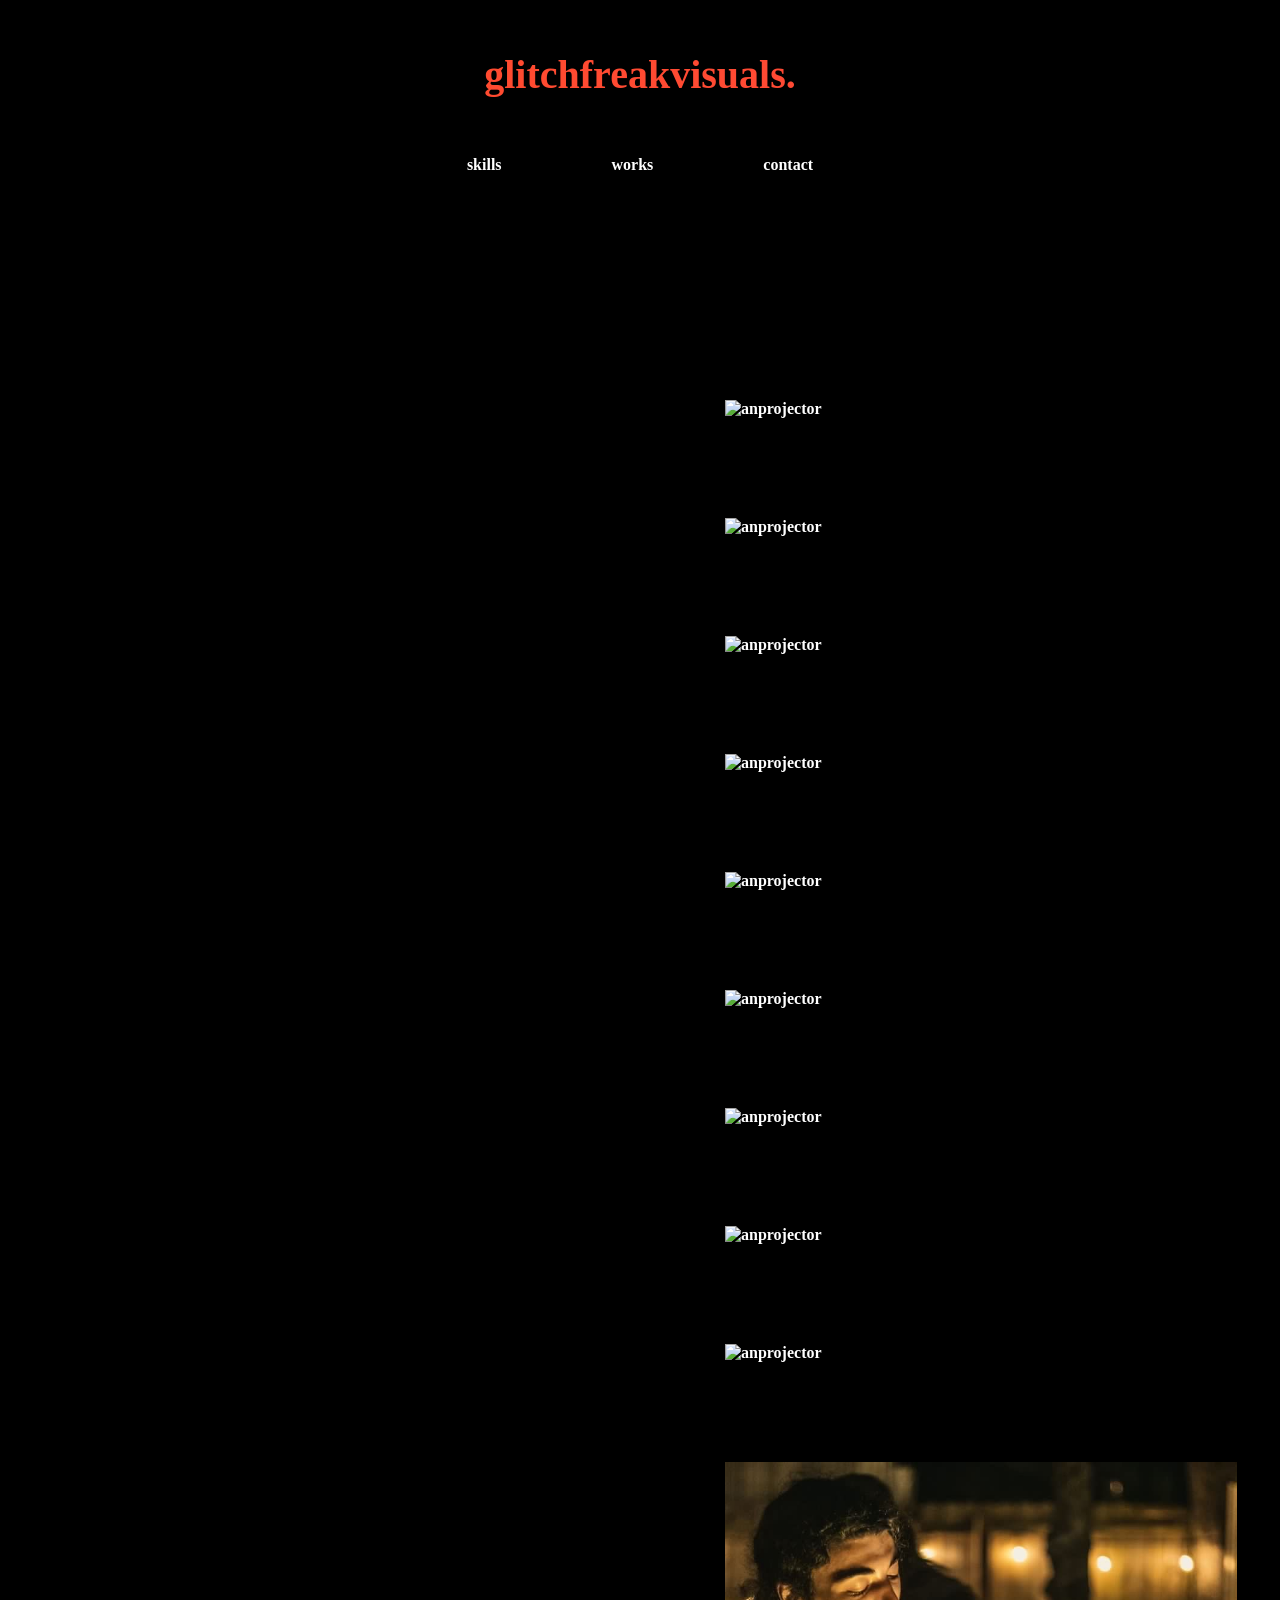
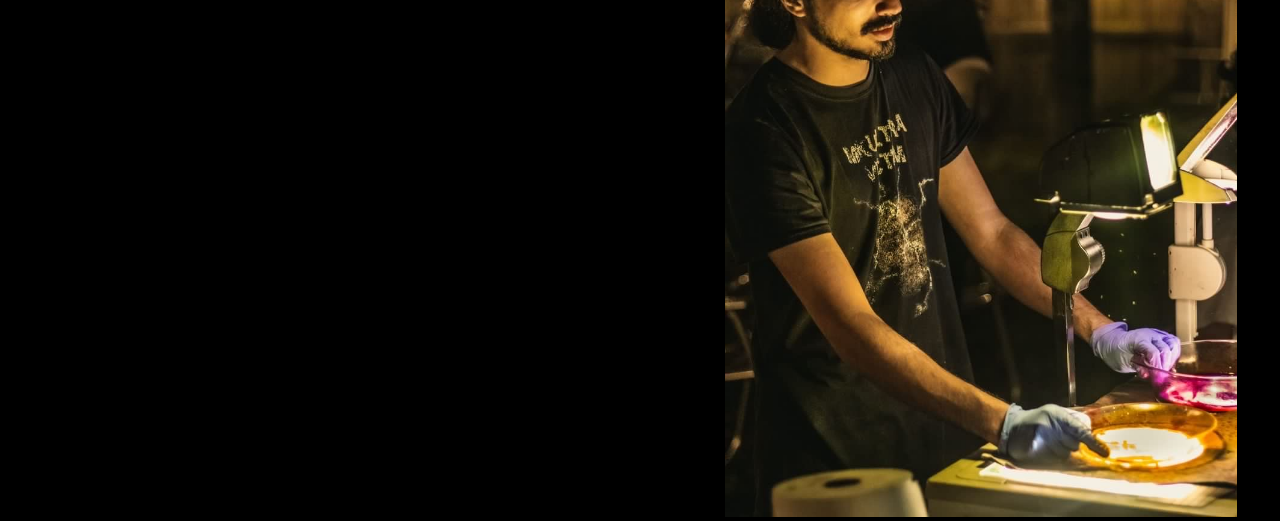
==== page2.html @ ed32143b "Your commit message here" ====
<!DOCTYPE html>
<html>
<head>
    <title>My Website</title>
    <link rel="stylesheet" type="text/css" href="index.css">
    <body>

    </div>
    <div id="header" class="animated slideInDown" style="animation-delay:1.8s;">
    <div id="title">glitchfreakvisuals.</div><br>
    <div id="links">
        <a href="#skills">skills</a>
        <a href="#work" style="margin:0px 60px;">works</a>
        <a href="#contact">contact</a>
    </div>
    </div>
         
        
    <img src="p2.jpg" alt="anprojector" style="width: 40%; margin-left: 725px; margin-right: auto; margin-top: 400px;">
    <img src="p1.jpg" alt="anprojector" style="width: 40%; margin-left: 725px; margin-right: auto; margin-top: 100px;">
    <img src="p8.jpg" alt="anprojector" style="width: 40%; margin-left: 725px; margin-right: auto; margin-top: 100px;">
    <img src="p4.jpg" alt="anprojector" style="width: 40%; margin-left: 725px; margin-right: auto; margin-top: 100px;">
 	<img src="p3.jpg" alt="anprojector" style="width: 40%; margin-left: 725px; margin-right: auto; margin-top: 100px;">
 	<img src="p6.jpg" alt="anprojector" style="width: 40%; margin-left: 725px; margin-right: auto; margin-top: 100px;">
 	<img src="p5.jpg" alt="anprojector" style="width: 40%; margin-left: 725px; margin-right: auto; margin-top: 100px;">
 	<img src="p7.jpg" alt="anprojector" style="width: 40%; margin-left: 725px; margin-right: auto; margin-top: 100px;">
 	<img src="p9.jpg" alt="anprojector" style="width: 40%; margin-left: 725px; margin-right: auto; margin-top: 100px;">
 	 <img src="anprojector.jpg" alt="anprojector" style="width: 40%; margin-left: 725px; margin-right: auto; margin-top: 100px;">
<!-- </head>
<body>
    <div class="navbar">
        <ul>
            <li><a href="#contact">Contact</a></li>
            <li><a href="#photos">Photos</a></li>
            <li><a href="#info">Info</a></li>
        </ul>
    </div>
    <!- Rest of your website content goes here
</body>
</html>
---- index.css ----
body,html {
    padding:0px;
    margin:0px;
    font-family: 'Comfortaa', cursive;
    font-weight:bold;
    color:#fff;
    background:rgb(0, 0, 0);
    scroll-behavior: smooth;
}
#loading {
    width: 100vw;
    height: 100vh;
    position: fixed;
    background: #000;
    z-index: 999;
    display: flex;
    justify-content: center;
    flex-direction: column;
    align-items: center;
}
#spinner {
    animation: rotate 0.56s infinite linear;
    width:60px;
    height:60px;
    border:6px solid #fff;
    border-bottom:6px solid #000;
    border-radius:50%;
    margin:0;
}
@keyframes rotate {
    0% {transform: rotate(0deg);}
    100% {transform: rotate(360deg);}
}
#header {
    width:80%;
    padding:4% 10%;
    text-align:center;
    position:absolute;
    transition:0.6s ease-in-out;
}
#header div {
    display:block;
}
#title {
    font-size:40px;
    background-image: linear-gradient(to left, #FF416C 0%, #FF4B2B 100%);
    -webkit-background-clip:text;
    background-clip:text;
    -webkit-text-fill-color: transparent;
    background-size:500% 500% !important;
    -webkit-animation: Gradient 20s ease infinite;
    -moz-animation: Gradient 20s ease infinite;
    -o-animation: Gradient 20s ease infinite;
    animation: Gradient 20s ease infinite;
    font-family: 'Comfortaa', cursive;
}
#links {
    margin:40px 0px;
    transition:0.6s ease-in-out;
    color:#fff;
}
#links a {
    margin:0px 30px;
    color:inherit;
    text-decoration:none;
    transition:0.4s ease-in-out;
    padding:5px 8px;
    border-bottom:2px solid transparent;
}
#links a:hover {
    border-bottom:2px solid #fff;
}
#middle {
    width:100%;
    height:80vh;
    background:linear-gradient(0deg,rgba(0,0,0,1),rgba(0,0,0,0)),url("https://images.unsplash.com/photo-1494587351196-bbf5f29cff42?ixlib=rb-1.2.1&ixid=eyJhcHBfaWQiOjEyMDd9&&w=1351&q=80") center center fixed;
    background-size:100% auto;
    background-repeat:no-repeat;
    color:white;
    display:flex;
    justify-content:center;
    flex-direction:column;
    transition:1s ease-in-out;
    padding-top:20vh;
}
#tagline {
    font-size:50px;
    width:60%;
}
#portfolio {
    width:80%;
    padding:2% 10%;
}
#portfolio div h1 {
    font-size:40px;
    background-image: linear-gradient(to left, #FF416C 0%, #FF4B2B 100%);
    -webkit-background-clip:text;
    background-clip:text;
    -webkit-text-fill-color: transparent;
    background-size:500% 500% !important;
    -webkit-animation: Gradient 20s ease infinite;
    -moz-animation: Gradient 20s ease infinite;
    -o-animation: Gradient 20s ease infinite;
    animation: Gradient 20s ease infinite;
    font-family: 'Comfortaa', cursive;
}
#skills {
    margin:4vh 0px !important;
    padding:2vh 0px !important;
}
#work {
    margin:4vh 0px !important;
    padding:2vh 0px !important;
}
#contact {
    margin:4vh 0px !important;
    padding:2vh 0px !important;
}
#contact form {
    width:100%;
}
#contact form input {
    width:46%;
    margin:20px 1%;
    background:transparent;
    border:0px;
    border-bottom:2px solid rgba(255,255,255,0.5);
    padding:8px 10px;
    font-family: 'Comfortaa', cursive;
    font-size:18px;
    transition:0.4s ease-in-out;
    color:#fff;
}
#contact form textarea {
    width:96%;
    margin:20px 1%;
    padding:8px 10px;
    border:0px;
    border-bottom:2px solid rgba(255,255,255,0.5);
    padding:8px 10px;
    font-family: 'Comfortaa', cursive;
    font-size:18px;
    background:transparent;
    resize:none;
    transition:0.4s ease-in-out;
    color:#fff;
}
#contact form input:focus {
    outline:none;
    border-bottom:2px solid rgba(255,255,255,1);
}
#contact form textarea:focus {
    outline:none;
    border-bottom:2px solid rgba(255,255,255,1);
}
::placeholder {
    color:#fff;
}
.btn_one {
    color:white;
    padding:10px 40px;
    border-radius:50px;
    border:2px solid #fff;
    font-size:18px;
    font-family: 'Comfortaa', cursive;
    font-weight:bold;
    background:transparent;
    transition:0.4s ease-in-out;
    margin:30px 10px;
}
.btn_one:hover {
    background:white;
    cursor:pointer;
    color:#000;
}
.project div {
    font-weight:normal;
}
.btn_two {
    color:#000;
    padding:10px 40px;
    border-radius:50px;
    border:2px solid #fff;
    font-size:18px;
    font-family: 'Comfortaa', cursive;
    font-weight:bold;
    background:#fff;
    transition:0.4s ease-in-out;
    margin:30px 10px;
}
.btn_two:hover {
    background:transparent;
    cursor:pointer;
    color:#fff;
}
#details {
    margin:6vh 0px;
}
.btn_social {
    font-size:18px;
    color:#fff;
    margin:40px 20px;
    padding:15px 18px;
    border-radius:50%;
    background:#000;
    transition:0.4s ease-in-out;
}
.btn_social:hover {
    color:#000;
    background:#fff;
    cursor:pointer;
}
@media (max-width: 900px){
    #header {
        width:94%;
        padding:15% 3%;
    }
    #title {
        font-size:30px;
    }
    #links {
        margin:30px 0px;
    }
    #links a {
        margin:0px;
    }
    #middle {
        width:100%;
        border-radius:0px;
        height:80vh;
        background-size:cover;
    }
    #tagline {
        width:90%;
        font-size:30px;
    }
    .btn_one {
        font-size:14px;
        padding:8px 20px;
    }
    .btn_two {
        font-size:14px;
        padding:8px 20px;
    }
    #contact form input {
        width:92%;
    }
    #contact form textarea {
        width:92%;
    }
    .btn_social {
        font-size:14px;
        margin:10px;
        padding:10px 11px;
    }
}
#footer {
    width:100%;
    padding:10vh 0px;
    text-align:center;
    font-weight:bold;
}
#footer a {
    font-size:18px;
    background-image: linear-gradient(to left, #FF416C 0%, #FF4B2B 100%);
    -webkit-background-clip:text;
    background-clip:text;
    -webkit-text-fill-color: transparent;
    background-size:500% 500% !important;
    -webkit-animation: Gradient 20s ease infinite;
    -moz-animation: Gradient 20s ease infinite;
    -o-animation: Gradient 20s ease infinite;
    animation: Gradient 20s ease infinite;
    font-family: 'Comfortaa', cursive;
    text-decoration:none;
}
button:focus {
    outline:none;
}
::-webkit-scrollbar {
    width:5px;
    height:5px;
}
::-webkit-scrollbar-track {
    background: #f1f1f1; 
}
::-webkit-scrollbar-thumb {
    background: #000; 
}
::-webkit-scrollbar-thumb:hover {
    background: #555; 
}
@-webkit-keyframes Gradient {
0% {background-position: 0% 50%}
50% {background-position: 100% 50%}
100% {background-position: 0% 50%}
}
@-moz-keyframes Gradient {
0% {background-position: 0% 50%}
50% {background-position: 100% 50%}
100% {background-position: 0% 50%}
}
@keyframes Gradient {
0% {background-position: 0% 50%}
50% {background-position: 100% 50%}
100% {background-position: 0% 50%}
}
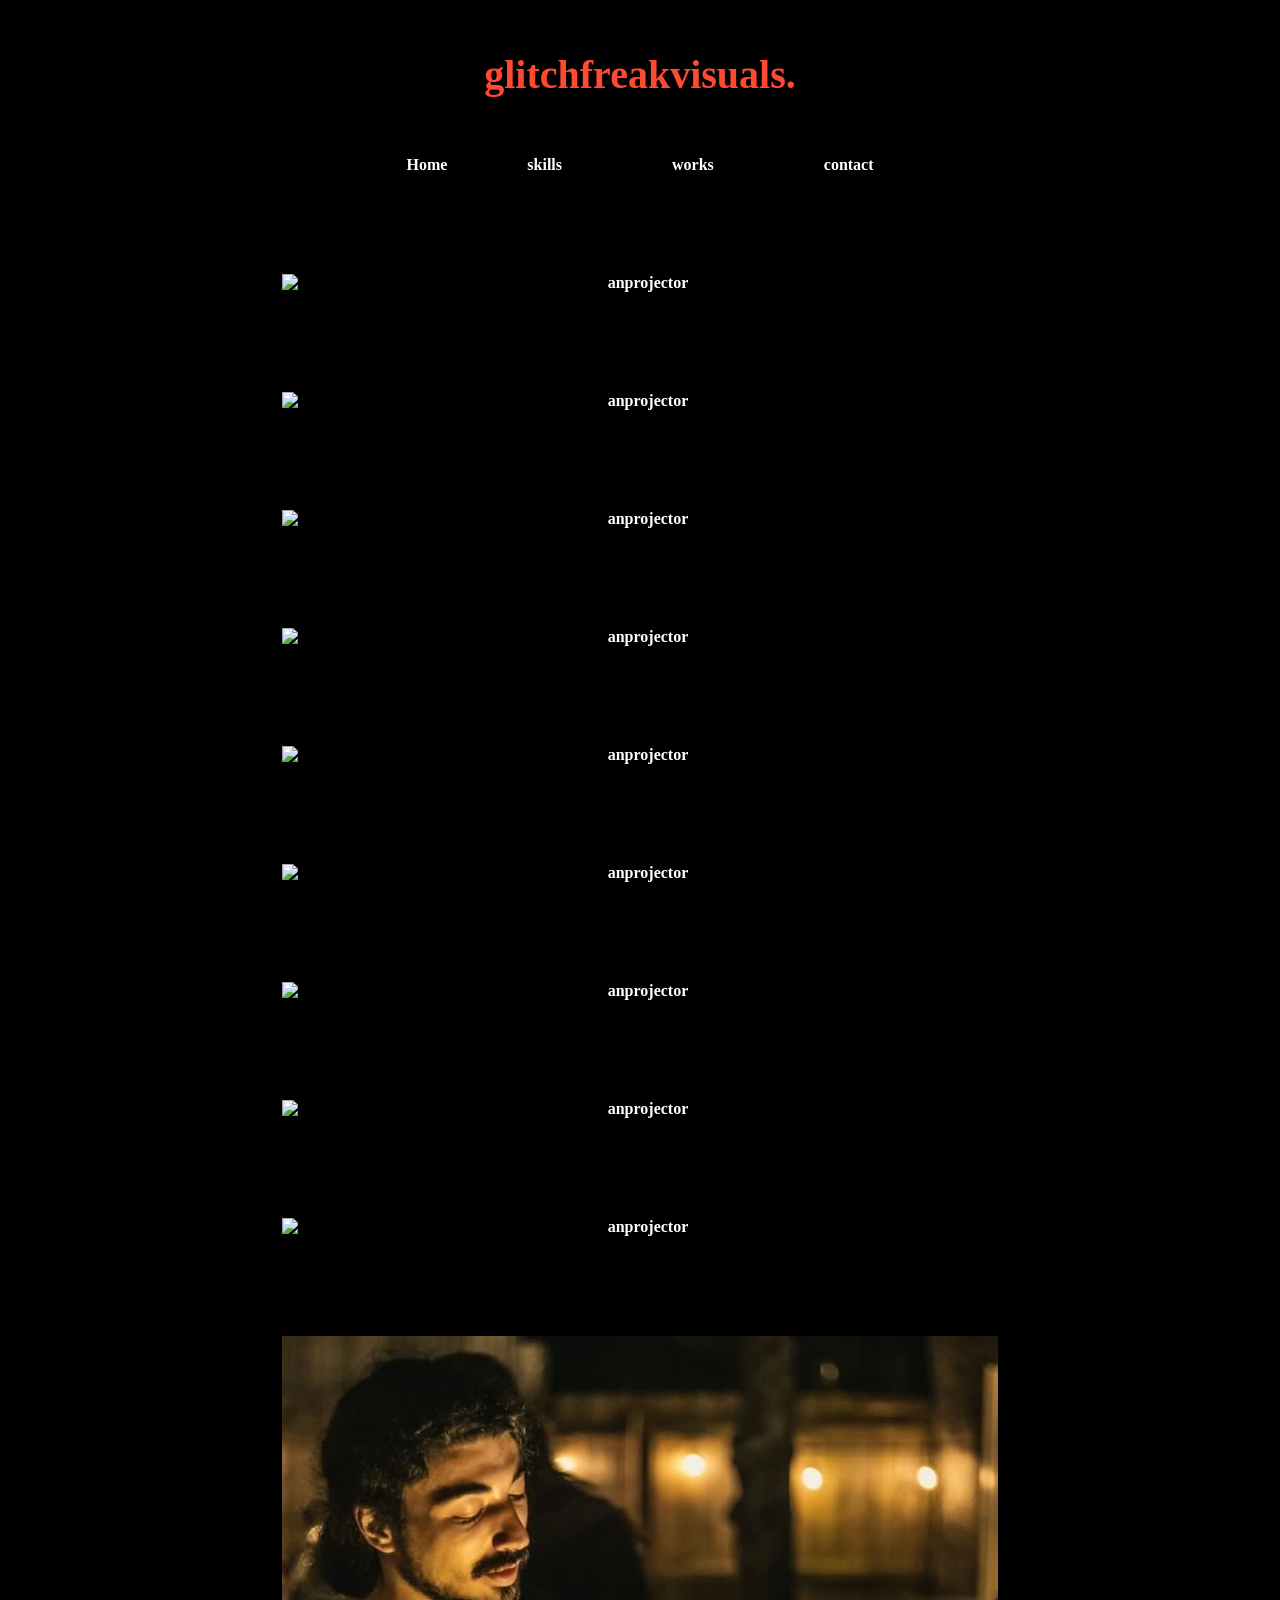
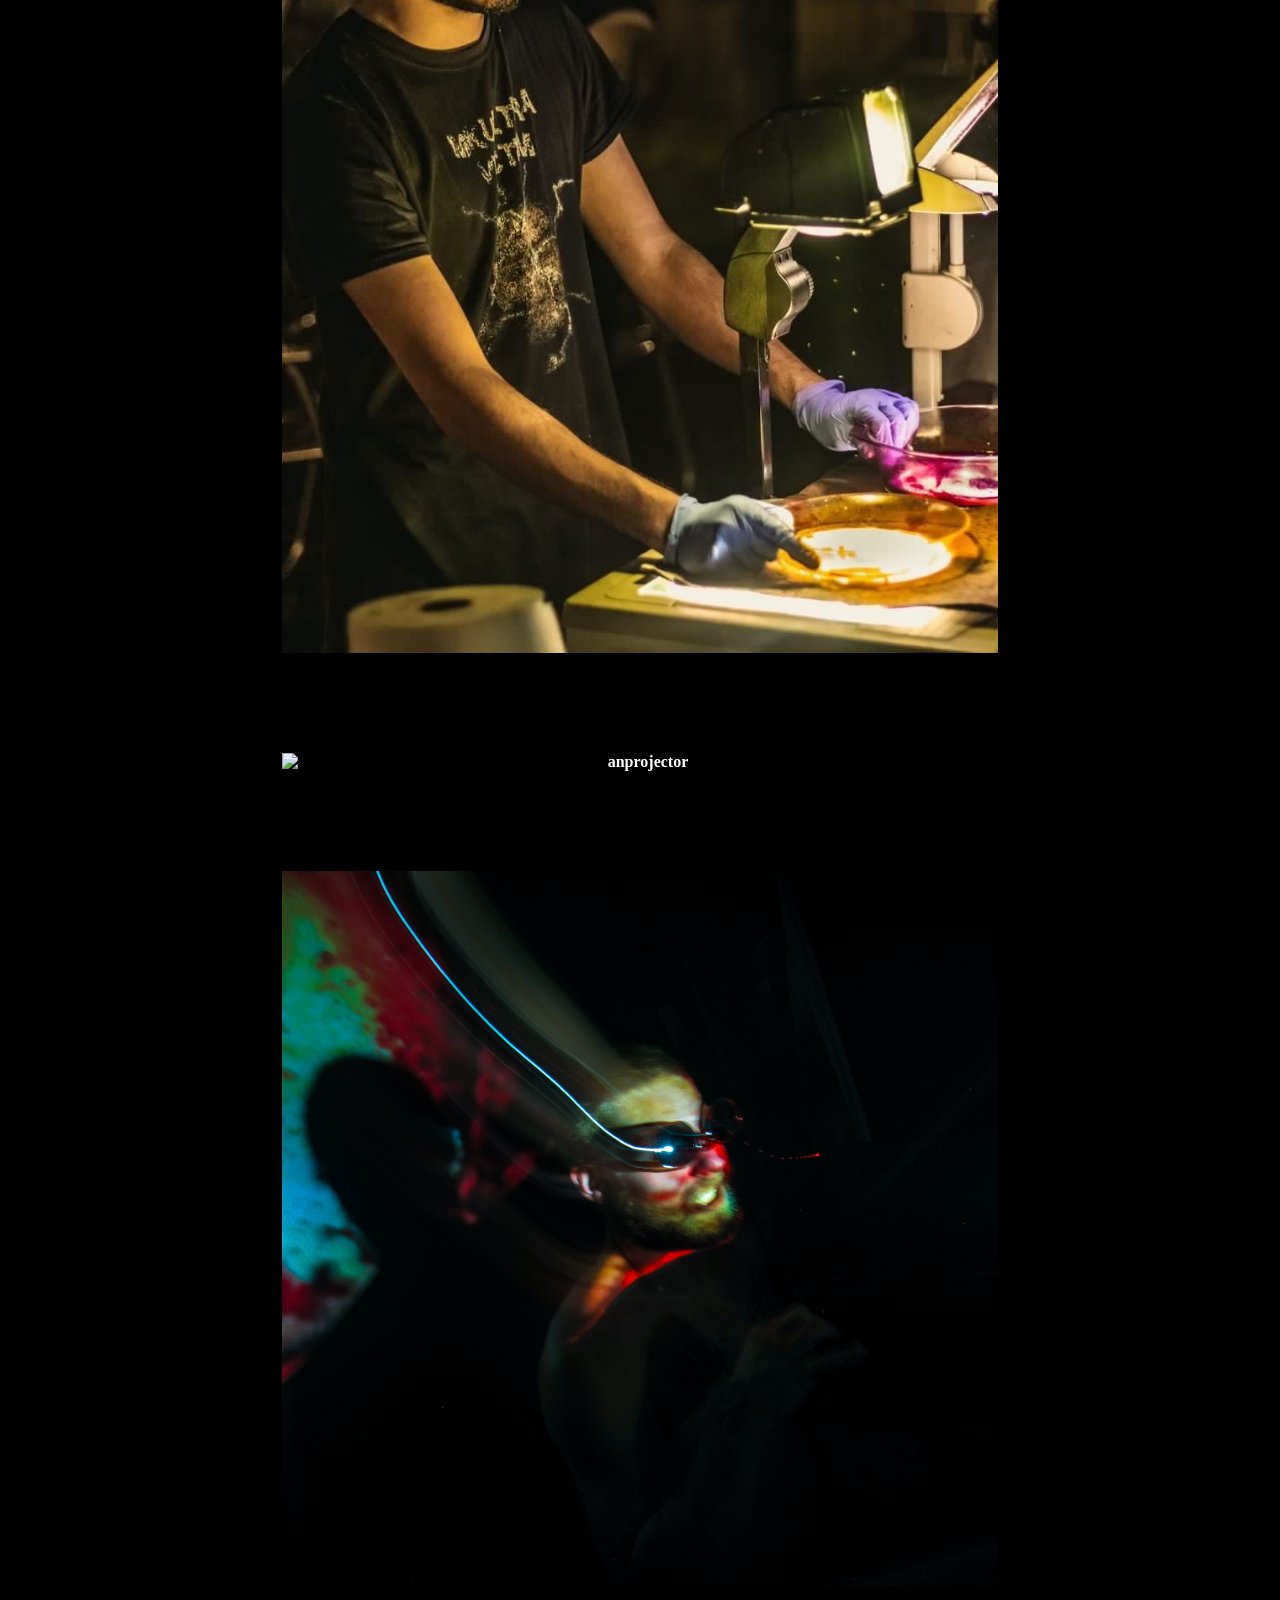
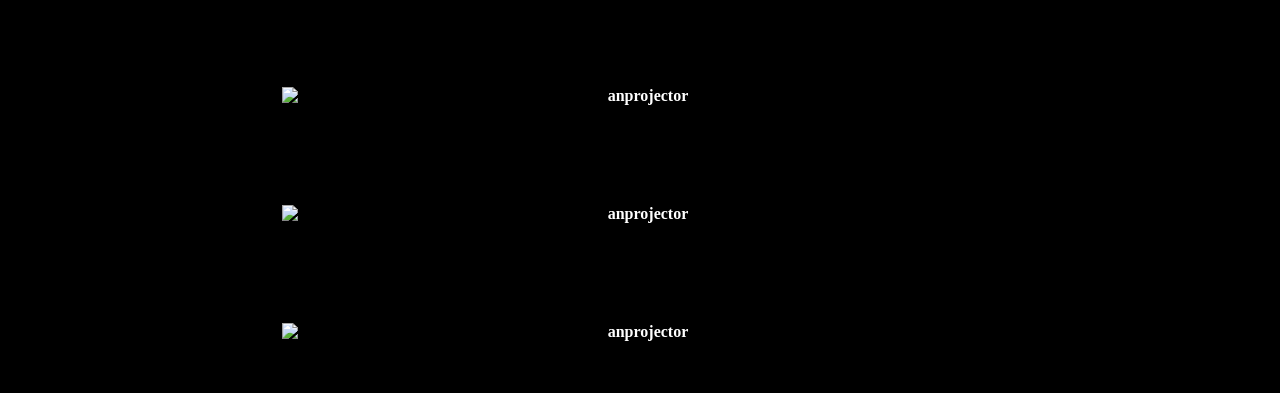
==== commit 7bf10279: "sep 20" ====
--- a/page2.html
+++ b/page2.html
@@ -3,38 +3,60 @@
 <head>
     <title>My Website</title>
     <link rel="stylesheet" type="text/css" href="index.css">
-    <body>
+    <link href="styles.css" rel="stylesheet" type="text/css">
+<body>
 
     </div>
     <div id="header" class="animated slideInDown" style="animation-delay:1.8s;">
     <div id="title">glitchfreakvisuals.</div><br>
     <div id="links">
+		<a href="index.html">Home</a>
         <a href="#skills">skills</a>
         <a href="#work" style="margin:0px 60px;">works</a>
         <a href="#contact">contact</a>
-    </div>
-    </div>
+		
+    
+	
+		<style>
+			
+			img{
+				display: block;
+				margin:auto;
+				margin-top: 100px
+				
+					
+			}
+			
+		
+		
+		
+		</style>
+	</div>
+   
          
-        
-    <img src="p2.jpg" alt="anprojector" style="width: 40%; margin-left: 725px; margin-right: auto; margin-top: 400px;">
-    <img src="p1.jpg" alt="anprojector" style="width: 40%; margin-left: 725px; margin-right: auto; margin-top: 100px;">
-    <img src="p8.jpg" alt="anprojector" style="width: 40%; margin-left: 725px; margin-right: auto; margin-top: 100px;">
-    <img src="p4.jpg" alt="anprojector" style="width: 40%; margin-left: 725px; margin-right: auto; margin-top: 100px;">
- 	<img src="p3.jpg" alt="anprojector" style="width: 40%; margin-left: 725px; margin-right: auto; margin-top: 100px;">
- 	<img src="p6.jpg" alt="anprojector" style="width: 40%; margin-left: 725px; margin-right: auto; margin-top: 100px;">
- 	<img src="p5.jpg" alt="anprojector" style="width: 40%; margin-left: 725px; margin-right: auto; margin-top: 100px;">
- 	<img src="p7.jpg" alt="anprojector" style="width: 40%; margin-left: 725px; margin-right: auto; margin-top: 100px;">
- 	<img src="p9.jpg" alt="anprojector" style="width: 40%; margin-left: 725px; margin-right: auto; margin-top: 100px;">
- 	 <img src="anprojector.jpg" alt="anprojector" style="width: 40%; margin-left: 725px; margin-right: auto; margin-top: 100px;">
-<!-- </head>
-<body>
-    <div class="navbar">
-        <ul>
-            <li><a href="#contact">Contact</a></li>
-            <li><a href="#photos">Photos</a></li>
-            <li><a href="#info">Info</a></li>
-        </ul>
-    </div>
-    <!- Rest of your website content goes here
-</body>
-</html>
+<img src="p2.jpg" alt="anprojector" class="photo" style="width: 70%; margin-top: 100px;">
+<img src="p1.jpg" alt="anprojector" class="photo" style="width: 70%;">
+<img src="p8.jpg" alt="anprojector" class="photo" style="width: 70%;">
+<img src="p4.jpg" alt="anprojector" class="photo" style="width: 70%;">
+<img src="p3.jpg" alt="anprojector" class="photo" style="width: 70%;">
+<img src="p6.jpg" alt="anprojector" class="photo" style="width: 70%;">
+<img src="p5.jpg" alt="anprojector" class="photo" style="width: 70%;">
+<img src="p9.jpg" alt="anprojector" class="photo" style="width: 70%;">
+<img src="p7.jpg" alt="anprojector" class="photo" style="width: 70%;">
+<img src="anprojector.jpg" alt="anprojector" class="photo" style="width: 70%;">
+<img src="b1.jpg" alt="anprojector" class="photo" style="width: 70%;">
+<img src="b4.jpg" alt="anprojector" class="photo" style="width: 70%;">
+<img src="m3.jpg" alt="anprojector" class="photo" style="width: 70%;">
+<img src="m5.jpg" alt="anprojector" class="photo" style="width: 70%;">
+<img src="m2.jpg" alt="anprojector" class="photo" style="width: 70%;">
+
+
+		
+
+		
+
+
+
+																	   
+
+
--- a/styles.css
+++ b/styles.css
@@ -0,0 +1,15 @@
+@charset "UTF-8";
+img {
+	margin-left: auto;
+	margin-right: auto;
+	display: block;
+}
+.image0 {
+}
+.img {
+}
+.photo {
+	margin-left: auto;
+	margin-right: auto;
+	display: block;
+}
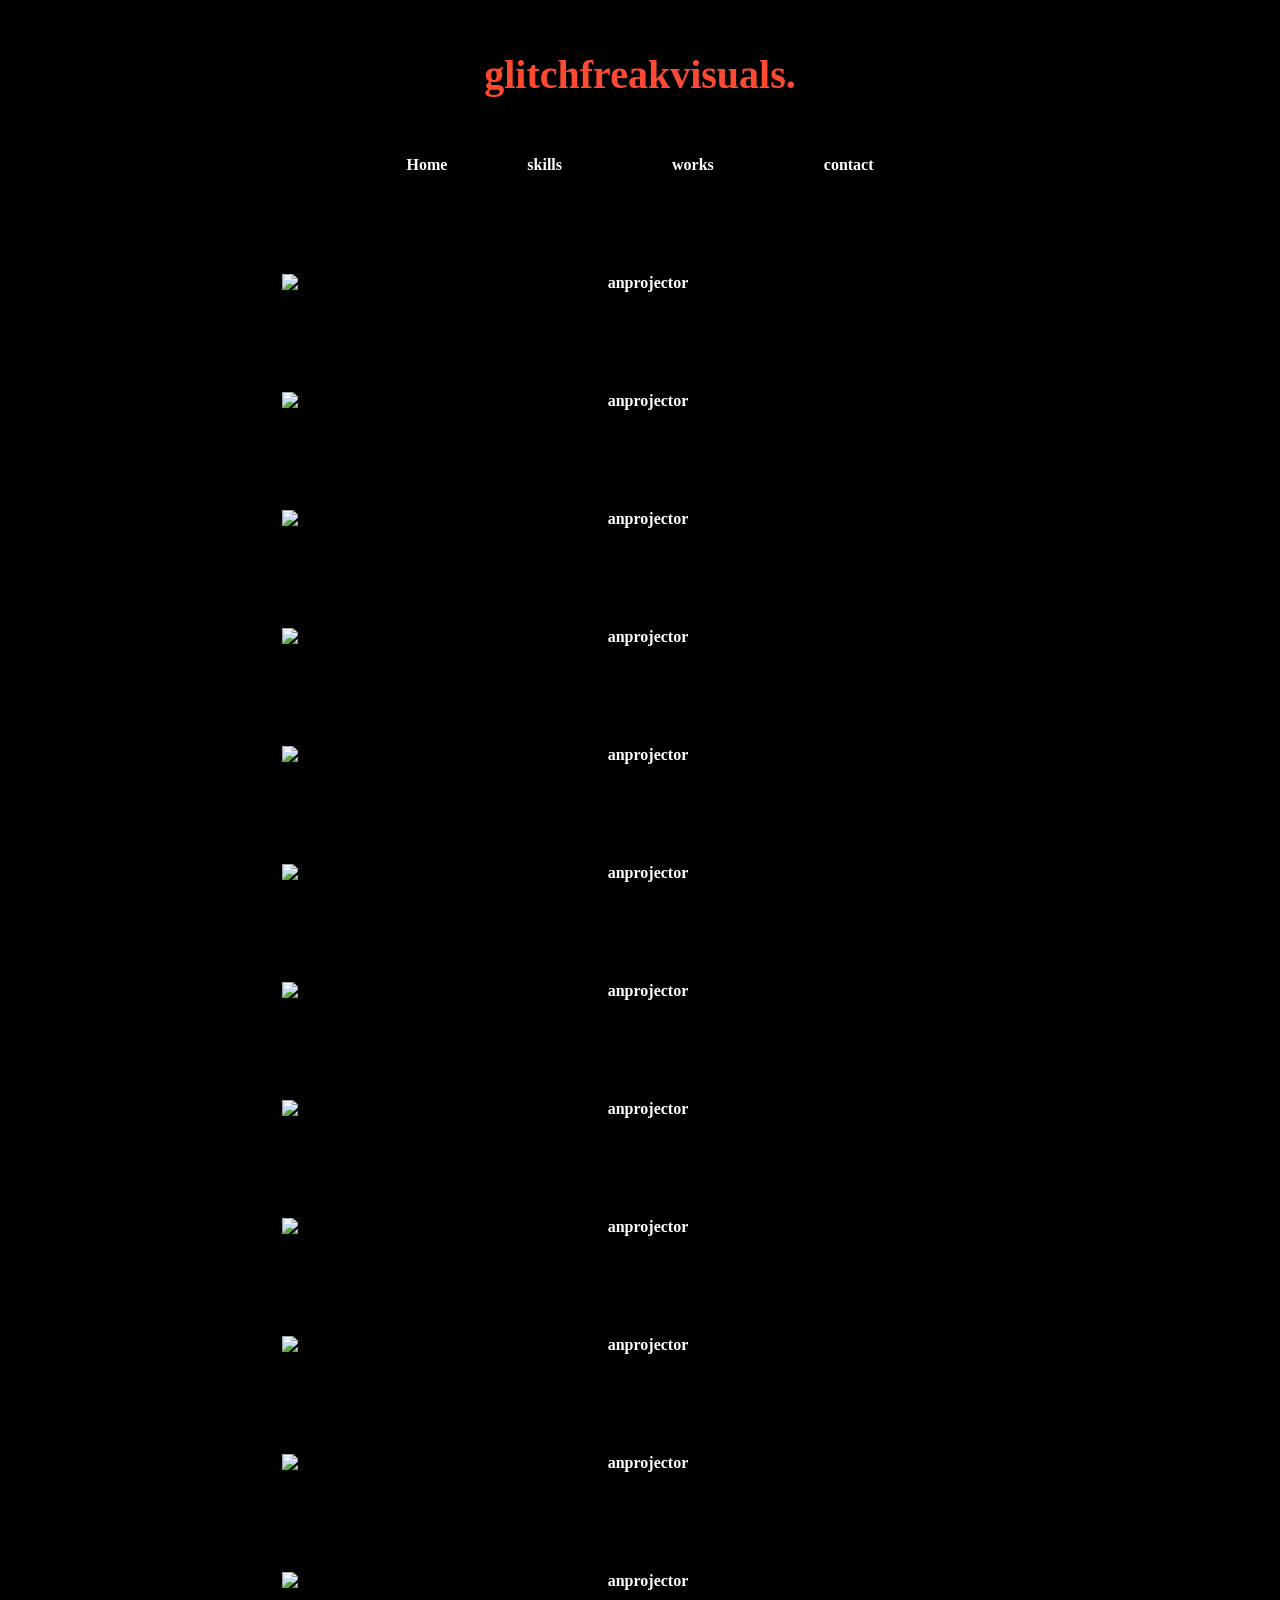
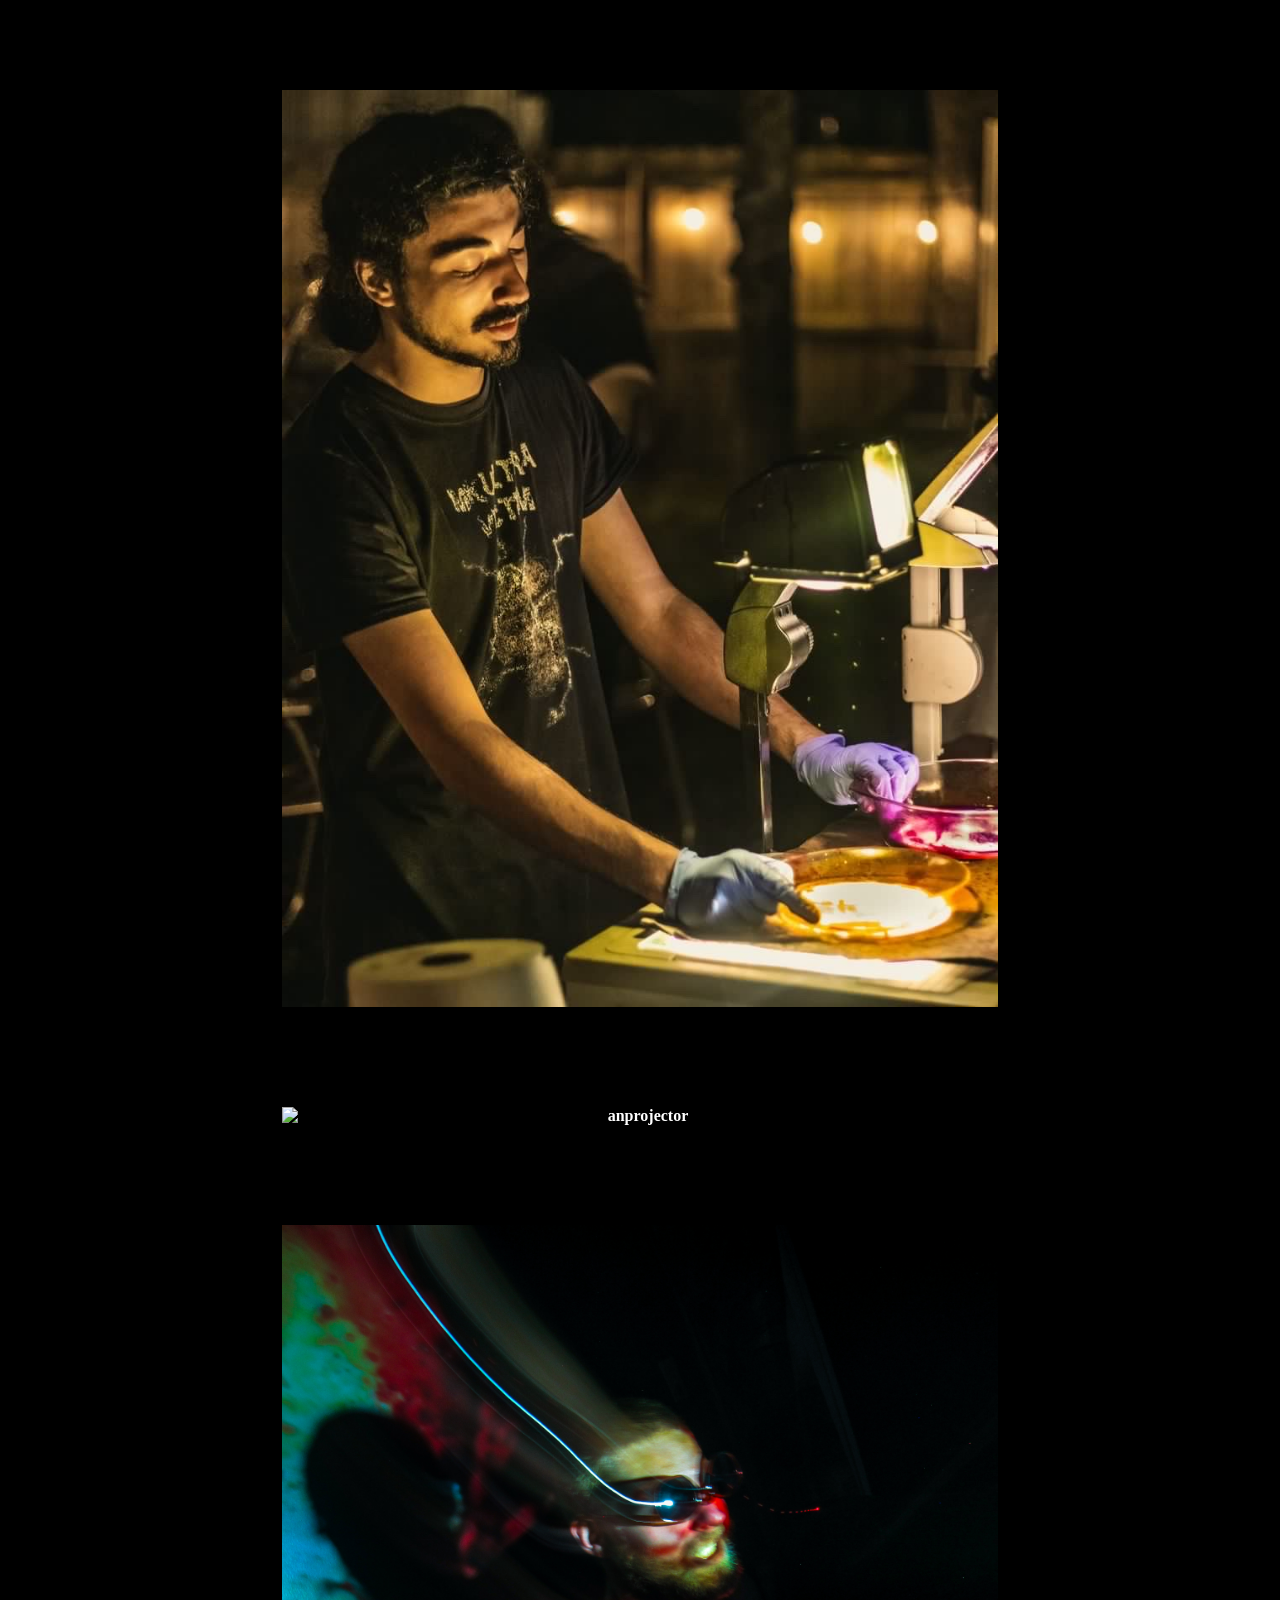
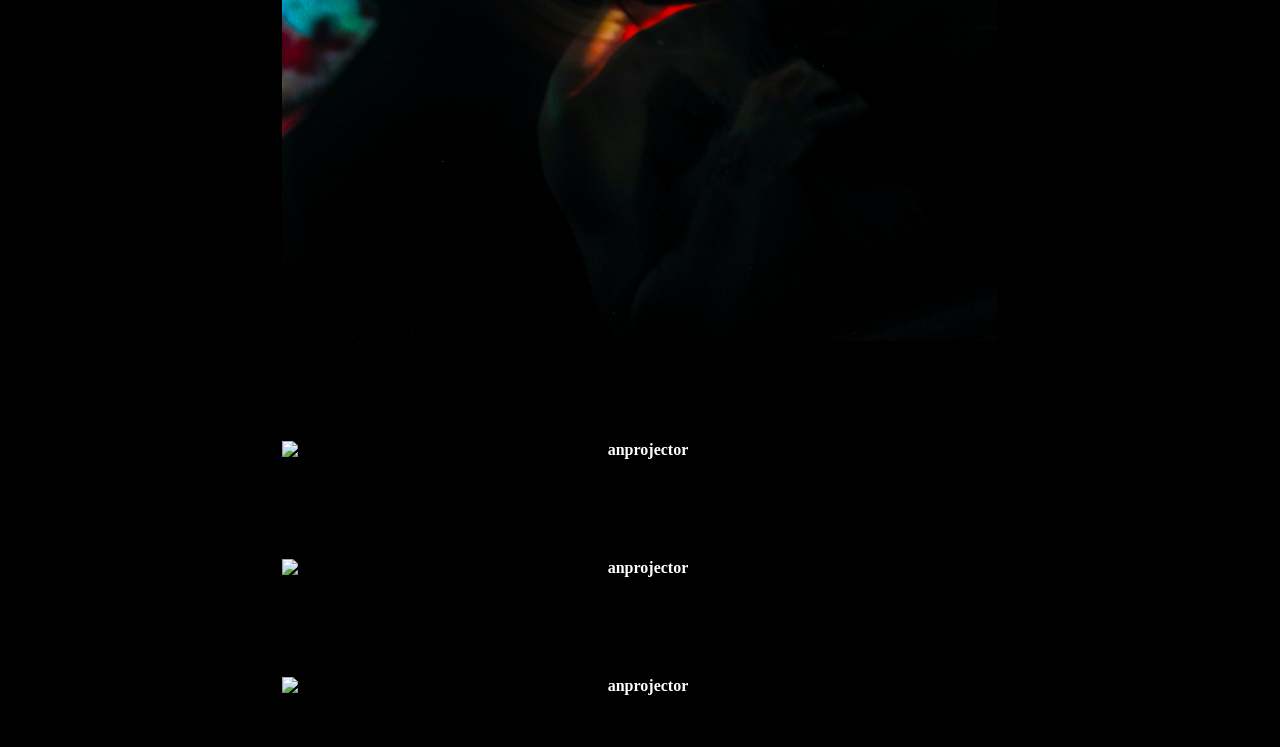
==== commit 55dd6b86: "oct 2 changes" ====
--- a/page2.html
+++ b/page2.html
@@ -33,7 +33,9 @@
 		</style>
 	</div>
    
-         
+<img src="g1.jpg" alt="anprojector" class="photo" style="width: 70%;">
+<img src="g3.jpg" alt="anprojector" class="photo" style="width: 70%;">
+<img src="g2.jpg" alt="anprojector" class="photo" style="width: 70%;">
 <img src="p2.jpg" alt="anprojector" class="photo" style="width: 70%; margin-top: 100px;">
 <img src="p1.jpg" alt="anprojector" class="photo" style="width: 70%;">
 <img src="p8.jpg" alt="anprojector" class="photo" style="width: 70%;">
--- a/index.css
+++ b/index.css
@@ -73,7 +73,7 @@
 #middle {
     width:100%;
     height:80vh;
-    background:linear-gradient(0deg,rgba(0,0,0,1),rgba(0,0,0,0)),url("https://images.unsplash.com/photo-1494587351196-bbf5f29cff42?ixlib=rb-1.2.1&ixid=eyJhcHBfaWQiOjEyMDd9&&w=1351&q=80") center center fixed;
+    background:linear-gradient(0deg,rgba(0,0,0,1),rgba(0,0,0,0)),url("gfv.gif") center center fixed;
     background-size:100% auto;
     background-repeat:no-repeat;
     color:white;
